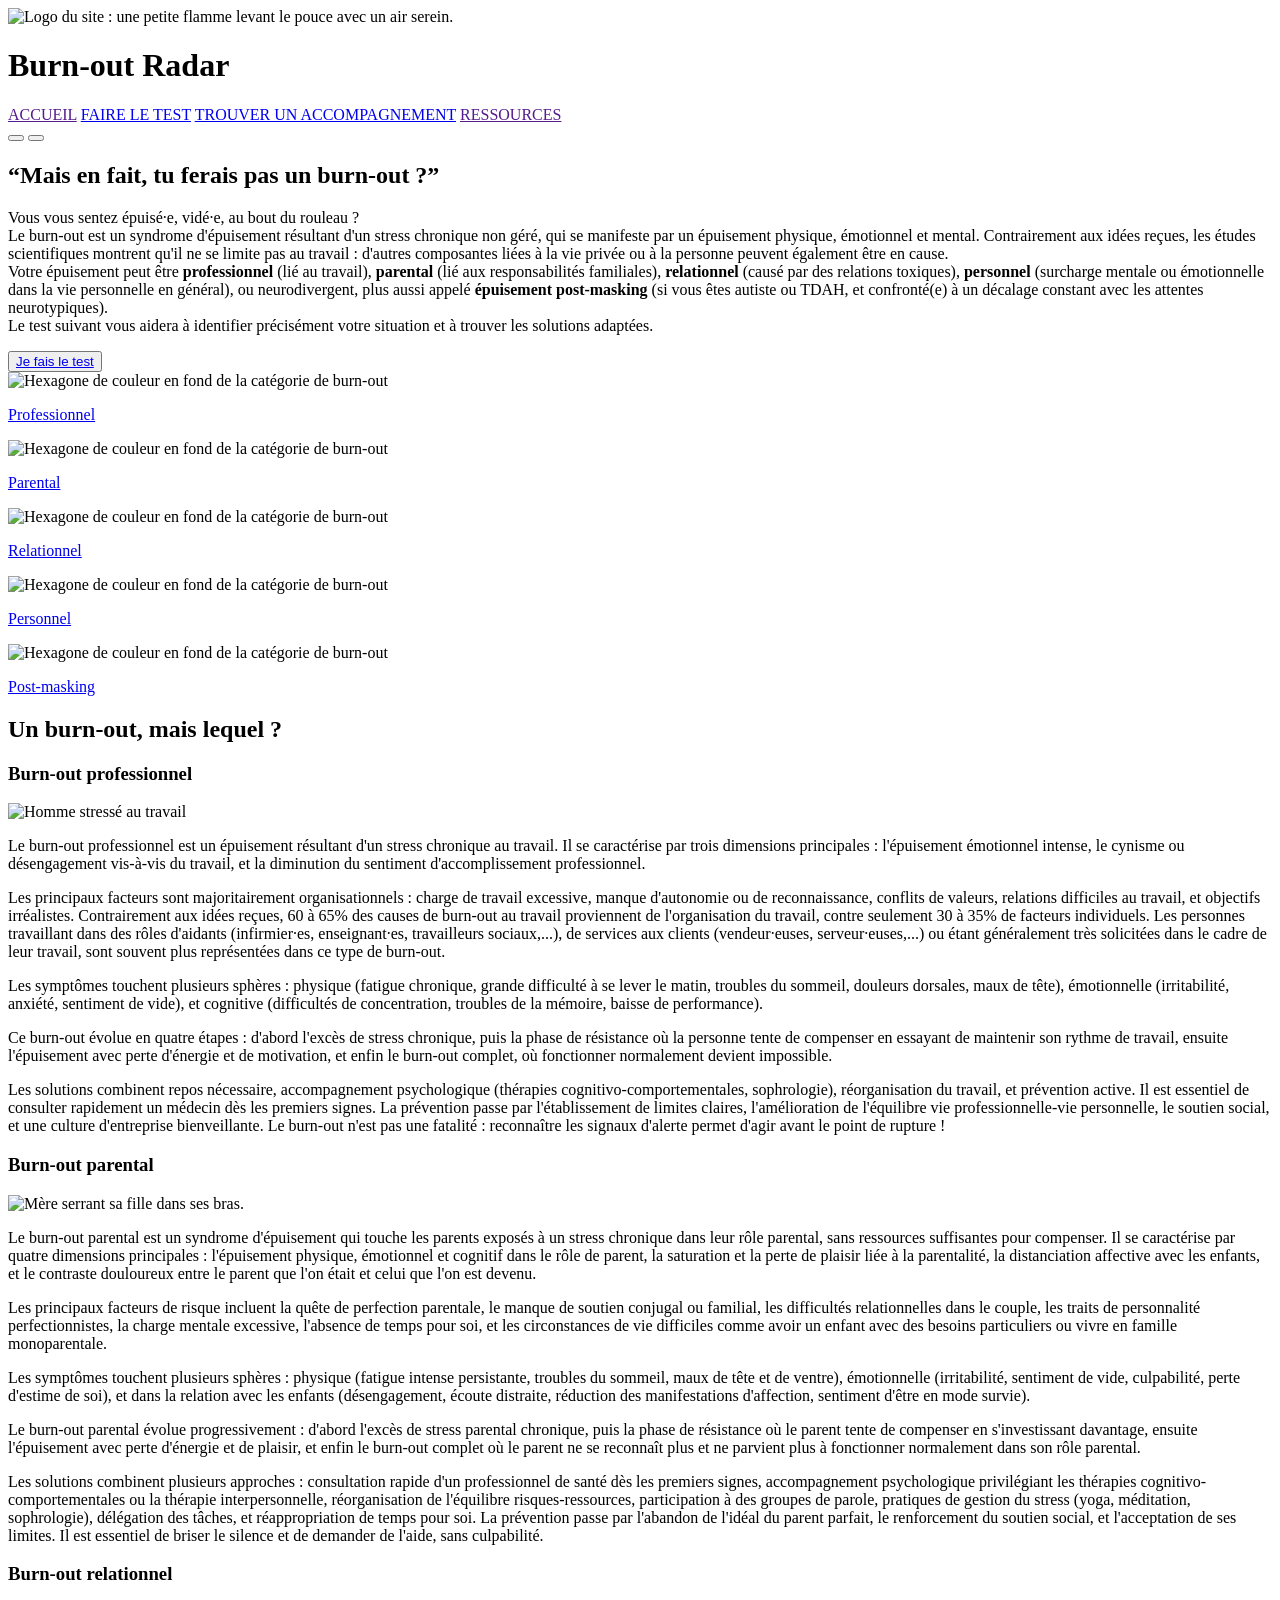
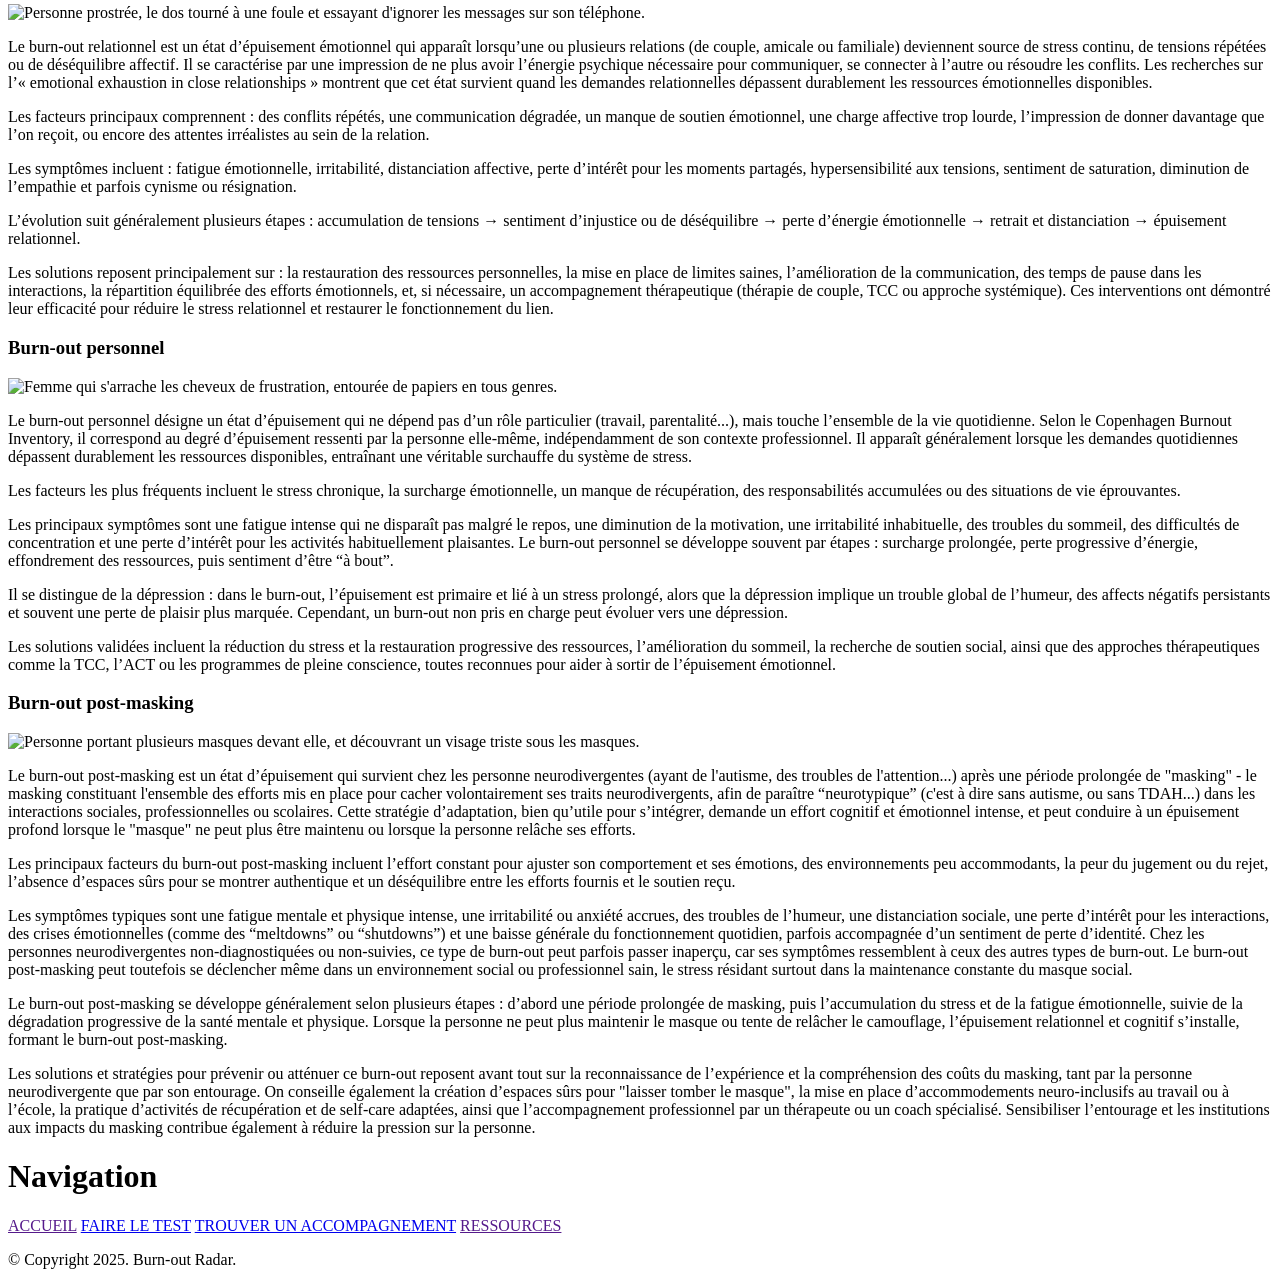
==== HTML/index.html @ d134bddd ""page1" -> "index"" ====
<!DOCTYPE html>
<html lang="en">
<head>
    <meta charset="UTF-8">
    <meta name="viewport" content="width=device-width, initial-scale=1.0">
    <!--liens CSS :-->
    <link rel="stylesheet" href="../Styles/global.css">
    <link rel="stylesheet" href="../Styles/page1.css">
    <!--lien JS :-->
    <script defer src="../Scripts/main.js" ></script>
    <!--lien Fontawesome :-->
    <link rel="stylesheet" href="https://cdnjs.cloudflare.com/ajax/libs/font-awesome/7.0.1/css/all.min.css" integrity="sha512-2SwdPD6INVrV/lHTZbO2nodKhrnDdJK9/kg2XD1r9uGqPo1cUbujc+IYdlYdEErWNu69gVcYgdxlmVmzTWnetw==" crossorigin="anonymous" referrerpolicy="no-referrer" />
    <!--Fonts :-->
    <link rel="preconnect" href="https://fonts.googleapis.com">
    <link rel="preconnect" href="https://fonts.gstatic.com" crossorigin>
    <link href="https://fonts.googleapis.com/css2?family=Inter:ital,opsz,wght@0,14..32,100..900;1,14..32,100..900&family=Josefin+Sans:ital,wght@0,100..700;1,100..700&family=Kumbh+Sans:wght@100..900&display=swap" rel="stylesheet">
    <title>Accueil | Burn-out Radar</title>
</head>
<body class="twilight day night">

    <header>
        <img src="../Images/logo-rond.png" alt="Logo du site : une petite flamme levant le pouce avec un air serein.">

        <div class="titre-nav">
            <h1>Burn-out Radar</h1>
            <nav id="nav" class="nav-hide"> 
                <a class="navPage" href="">ACCUEIL</a>
                <a href="page2.html">FAIRE LE TEST</a>
                <a href="page3.html">TROUVER UN ACCOMPAGNEMENT</a>
                <a href="">RESSOURCES</a>
            </nav>
        </div>

        <div class="buttons-mode-burger"> 
            <button class="mode">
                <i class="btn-day fa-regular fa-sun"></i>
                <i class="btn-twilight fa-solid fa-sun"></i>
                <i class="btn-night fa-solid fa-moon"></i>
            </button>
            <button id="menu" class="burgerNav"><i class="fa-solid fa-bars"></i></button> 
        </div>

        
    </header>

    <main>
        <section class="section-intro">
            <h2>“Mais en fait, tu ferais pas un burn-out ?”</h1>
            <p>
                Vous vous sentez épuisé·e, vidé·e, au bout du rouleau ?<br> Le burn-out est un syndrome d'épuisement résultant d'un stress chronique non géré, qui se manifeste par un épuisement physique, émotionnel et mental. Contrairement aux idées reçues, les études scientifiques montrent qu'il ne se limite pas au travail : d'autres composantes liées à la vie privée ou à la personne peuvent également être en cause. <br> Votre épuisement peut être <strong>professionnel</strong> (lié au travail), <strong>parental</strong> (lié aux responsabilités familiales), <strong>relationnel</strong> (causé par des relations toxiques), <strong>personnel</strong> (surcharge mentale ou émotionnelle dans la vie personnelle en général), ou neurodivergent, plus aussi appelé <strong> épuisement post-masking</strong> (si vous êtes autiste ou TDAH, et confronté(e) à un décalage constant avec les attentes neurotypiques).<br>Le test suivant vous aidera à identifier précisément votre situation et à trouver les solutions adaptées.
            </p>

            <button type="submit" class="btn"><a href="page2.html">Je fais le test</a></button>

            <div class="hexaBurnouts"> <!--Mettre les hexagones dans la section 2 ?-->
                <div class="hexagone">
                    <img src="../Images/hexagone-twilight.png" alt="Hexagone de couleur en fond de la catégorie de burn-out"> 
                    <a href="#infoPro" class="professionnel">
                        <p>Professionnel</p>
                        <i class="fa-solid fa-chevron-down"></i>
                    </a>
                </div>
                <div class="hexagone">
                    <img src="../Images/hexagone-twilight.png" alt="Hexagone de couleur en fond de la catégorie de burn-out">
                    <a href="#infoParent" class="parental">
                        <p>Parental</p>
                        <i class="fa-solid fa-chevron-down"></i>
                    </a>
                </div>
                <div class="hexagone relationnel">
                    <img src="../Images/hexagone-twilight.png" alt="Hexagone de couleur en fond de la catégorie de burn-out">
                    <a href="#infoRel"  class="relationnel">
                        <p>Relationnel</p>
                        <i class="fa-solid fa-chevron-down"></i>
                    </a>
                </div>
                <div class="hexagone personnel">
                    <img src="../Images/hexagone-twilight.png" alt="Hexagone de couleur en fond de la catégorie de burn-out">
                    <a href="#infoPerso"  class="personnel">
                        <p>Personnel</p>
                        <i class="fa-solid fa-chevron-down"></i>
                    </a>
                </div>
                <div class="hexagone post-masking">
                    <img src="../Images/hexagone-twilight.png" alt="Hexagone de couleur en fond de la catégorie de burn-out">
                    <a href="#infoPost"  class="post-masking">
                        <p>Post-masking</p>
                        <i class="fa-solid fa-chevron-down"></i>
                    </a>
                </div>
            </div>
            
        </section>
        <section class="presentationsBurnouts">

            <h2>Un burn-out, mais lequel ?</h2>

            <div class="categoriesBurnout"> <!--TODO mettre le même ordre titre-texte pour les cinq catégories, mais faire row-reverse pour parental et peronnel-->

                <div id="infoPro" class="categorie catPro">
                    <div class="icone-h3-img">
                        <div class="icone-h3">
                            <i class="fa-solid fa-fire"></i>
                            <h3>Burn-out professionnel</h3>
                        </div>
                        <img src="../Images/page1-pro.png" alt ="Homme stressé au travail">
                    </div>
                    <div class="infoBurnout">
                        <p>
                            Le burn-out professionnel est un <span class="gras">épuisement résultant d'un stress chronique au travail</span>. Il se caractérise par trois dimensions principales : l'épuisement émotionnel intense, le cynisme ou désengagement vis-à-vis du travail, et la diminution du sentiment d'accomplissement professionnel.</p>
                        <p>
                            Les <span class="gras">principaux facteurs</span> sont majoritairement organisationnels : charge de travail excessive, manque d'autonomie ou de reconnaissance, conflits de valeurs, relations difficiles au travail, et objectifs irréalistes. <span class="gras">Contrairement aux idées reçues, 60 à 65% des causes de burn-out au travail proviennent de l'organisation du travail, contre seulement 30 à 35% de facteurs individuels.</span> Les personnes travaillant dans des rôles d'aidants (infirmier·es, enseignant·es, travailleurs sociaux,...), de services aux clients (vendeur·euses, serveur·euses,...) ou étant généralement très solicitées dans le cadre de leur travail, sont souvent plus représentées dans ce type de burn-out.</p>
                        <p>
                            Les <span class="gras">symptômes</span> touchent plusieurs sphères : physique (fatigue chronique, grande difficulté à se lever le matin, troubles du sommeil, douleurs dorsales, maux de tête), émotionnelle (irritabilité, anxiété, sentiment de vide), et cognitive (difficultés de concentration, troubles de la mémoire, baisse de performance). </p>
                        <p>
                            Ce burn-out évolue en <span class="gras">quatre étapes</span> : d'abord l'excès de stress chronique, puis la phase de résistance où la personne tente de compenser en essayant de maintenir son rythme de travail, ensuite l'épuisement avec perte d'énergie et de motivation, et enfin le burn-out complet, où fonctionner normalement devient impossible.</p>
                        <p>
                            Les <span class="gras">solutions</span> combinent repos nécessaire, accompagnement psychologique (thérapies cognitivo-comportementales, sophrologie), réorganisation du travail, et prévention active. Il est essentiel de consulter rapidement un médecin dès les premiers signes. La prévention passe par l'établissement de limites claires, l'amélioration de l'équilibre vie professionnelle-vie personnelle, le soutien social, et une culture d'entreprise bienveillante. Le burn-out n'est pas une fatalité : reconnaître les signaux d'alerte permet d'agir avant le point de rupture !</p>

                    </div>
                </div>

                <div  id="infoParent" class="categorie catPar">
                    <div class="icone-h3-img">
                        <div class="icone-h3">
                            <i class="fa-solid fa-fire"></i>
                            <h3>Burn-out parental</h3>
                        </div>
                        <img src="../Images/page1-parent.png" alt ="Mère serrant sa fille dans ses bras.">
                    </div>                   
                    <div class="infoBurnout">
                        <p>
                            Le burn-out parental est un syndrome d'épuisement qui touche les <span class="gras">parents exposés à un stress chronique dans leur rôle parental</span>, sans ressources suffisantes pour compenser. Il se caractérise par quatre dimensions principales : l'épuisement physique, émotionnel et cognitif dans le rôle de parent, la saturation et la perte de plaisir liée à la parentalité, la distanciation affective avec les enfants, et le contraste douloureux entre le parent que l'on était et celui que l'on est devenu. </p>
                        <p>
                            Les principaux <span class="gras">facteurs de risque</span> incluent la quête de perfection parentale, le manque de soutien conjugal ou familial, les difficultés relationnelles dans le couple, les traits de personnalité perfectionnistes, la charge mentale excessive, l'absence de temps pour soi, et les circonstances de vie difficiles comme avoir un enfant avec des besoins particuliers ou vivre en famille monoparentale.</p>
                        <p>
                            Les <span class="gras">symptômes</span> touchent plusieurs sphères : physique (fatigue intense persistante, troubles du sommeil, maux de tête et de ventre), émotionnelle (irritabilité, sentiment de vide, culpabilité, perte d'estime de soi), et dans la relation avec les enfants (désengagement, écoute distraite, réduction des manifestations d'affection, sentiment d'être en mode survie). </p>
                        <p>
                            Le burn-out parental <span class="gras">évolue progressivement</span> : d'abord l'excès de stress parental chronique, puis la phase de résistance où le parent tente de compenser en s'investissant davantage, ensuite l'épuisement avec perte d'énergie et de plaisir, et enfin le burn-out complet où le parent ne se reconnaît plus et ne parvient plus à fonctionner normalement dans son rôle parental. </p>
                        <p>
                            Les <span class="gras">solutions</span> combinent plusieurs approches : consultation rapide d'un professionnel de santé dès les premiers signes, accompagnement psychologique privilégiant les thérapies cognitivo-comportementales ou la thérapie interpersonnelle, réorganisation de l'équilibre risques-ressources, participation à des groupes de parole, pratiques de gestion du stress (yoga, méditation, sophrologie), délégation des tâches, et réappropriation de temps pour soi. La prévention passe par l'abandon de l'idéal du parent parfait, le renforcement du soutien social, et l'acceptation de ses limites. <span class="gras">Il est essentiel de briser le silence et de demander de l'aide, sans culpabilité.</span></p>
                    </div>
                </div>

                <div id="infoRel" class="categorie catRel">
                    <div class="icone-h3-img">
                        <div class="icone-h3">
                            <i class="fa-solid fa-fire"></i>
                            <h3>Burn-out relationnel</h3>
                        </div>
                        <img src="../Images/page1-rel.png" alt ="Personne prostrée, le dos tourné à une foule et essayant d'ignorer les messages sur son téléphone.">
                    </div>
                    <div class="infoBurnout">
                        <p>
                            Le burn-out relationnel est un état d’épuisement émotionnel qui apparaît <span class="gras">lorsqu’une ou plusieurs relations (de couple, amicale ou familiale) deviennent source de stress continu</span>, de tensions répétées ou de déséquilibre affectif. Il se caractérise par une impression de ne plus avoir l’énergie psychique nécessaire pour communiquer, se connecter à l’autre ou résoudre les conflits. Les recherches sur l’« emotional exhaustion in close relationships » montrent que cet état survient quand les demandes relationnelles dépassent durablement les ressources émotionnelles disponibles.</p>
                        <p>
                            Les <span class="gras">facteurs principaux</span> comprennent : des conflits répétés, une communication dégradée, un manque de soutien émotionnel, une charge affective trop lourde, l’impression de donner davantage que l’on reçoit, ou encore des attentes irréalistes au sein de la relation.</p>
                        <p>
                            Les <span class="gras">symptômes</span> incluent : fatigue émotionnelle, irritabilité, distanciation affective, perte d’intérêt pour les moments partagés, hypersensibilité aux tensions, sentiment de saturation, diminution de l’empathie et parfois cynisme ou résignation. </p>
                        <p>
                            L’<span class="gras">évolution</span> suit généralement plusieurs étapes : accumulation de tensions → sentiment d’injustice ou de déséquilibre → perte d’énergie émotionnelle → retrait et distanciation → épuisement relationnel. </p>
                        <p>
                            Les <span class="gras">solutions</span> reposent principalement sur : la restauration des ressources personnelles, la mise en place de limites saines, l’amélioration de la communication, des temps de pause dans les interactions, la répartition équilibrée des efforts émotionnels, et, si nécessaire, un accompagnement thérapeutique (thérapie de couple, TCC ou approche systémique). Ces interventions ont démontré leur efficacité pour réduire le stress relationnel et restaurer le fonctionnement du lien.

                        </p>
                    </div>
                </div>

                <div id="infoPerso" class="categorie catPers">
                    <div class="icone-h3-img">
                        <div class="icone-h3">
                            <i class="fa-solid fa-fire"></i>
                            <h3>Burn-out personnel</h3>
                        </div>
                        <img src="../Images/page1-perso.png" alt ="Femme qui s'arrache les cheveux de frustration, entourée de papiers en tous genres.">
                    </div>
                    <div class="infoBurnout">
                        <p>
                            Le burn-out personnel désigne un état d’épuisement qui <span class="gras">ne dépend pas d’un rôle particulier (travail, parentalité...), mais touche l’ensemble de la vie quotidienne</span>. Selon le Copenhagen Burnout Inventory, il correspond au degré d’épuisement ressenti par la personne elle-même, indépendamment de son contexte professionnel. Il apparaît généralement lorsque les demandes quotidiennes dépassent durablement les ressources disponibles, entraînant une véritable surchauffe du système de stress. </p>
                        <p>
                            Les <span class="gras">facteurs</span> les plus fréquents incluent le stress chronique, la surcharge émotionnelle, un manque de récupération, des responsabilités accumulées ou des situations de vie éprouvantes. </p>
                        <p>
                            Les <span class="gras">principaux symptômes</span> sont une fatigue intense qui ne disparaît pas malgré le repos, une diminution de la motivation, une irritabilité inhabituelle, des troubles du sommeil, des difficultés de concentration et une perte d’intérêt pour les activités habituellement plaisantes. Le burn-out personnel se développe souvent <span class="gras">par étapes</span> : surcharge prolongée, perte progressive d’énergie, effondrement des ressources, puis sentiment d’être “à bout”. </p>
                        <p>
                            Il se distingue de la dépression : dans le burn-out, l’épuisement est primaire et lié à un stress prolongé, alors que la dépression implique un trouble global de l’humeur, des affects négatifs persistants et souvent une perte de plaisir plus marquée. Cependant, un burn-out non pris en charge peut évoluer vers une dépression. </p>
                        <p>
                            Les <span class="gras">solutions</span> validées incluent la réduction du stress et la restauration progressive des ressources, l’amélioration du sommeil, la recherche de soutien social, ainsi que des approches thérapeutiques comme la TCC, l’ACT ou les programmes de pleine conscience, toutes reconnues pour aider à sortir de l’épuisement émotionnel.

                        </p>
                    </div>
                </div>

                <div id="infoPost" class="categorie catPost">
                    <div class="icone-h3-img">
                        <div class="icone-h3">
                            <i class="fa-solid fa-fire"></i>
                            <h3>Burn-out post-masking</h3>
                        </div>
                        <img src="../Images/page1-post.png" alt ="Personne portant plusieurs masques devant elle, et découvrant un visage triste sous les masques.">
                    </div>
                    <div class="infoBurnout">
                        <p>
                            Le burn-out post-masking est un état d’<span class="gras">épuisement qui survient chez les personne neurodivergentes (ayant de l'autisme, des troubles de l'attention...) après une période prolongée de "masking"</span> - le masking constituant l'ensemble des efforts mis en place pour cacher volontairement ses traits neurodivergents, afin de paraître “neurotypique” (c'est à dire sans autisme, ou sans TDAH...) dans les interactions sociales, professionnelles ou scolaires. Cette stratégie d’adaptation, bien qu’utile pour s’intégrer, demande un effort cognitif et émotionnel intense, et peut conduire à un épuisement profond lorsque le "masque" ne peut plus être maintenu ou lorsque la personne relâche ses efforts.</p>
                        <p>
                            Les <span class="gras">principaux facteurs</span> du burn-out post-masking incluent l’effort constant pour ajuster son comportement et ses émotions, des environnements peu accommodants, la peur du jugement ou du rejet, l’absence d’espaces sûrs pour se montrer authentique et un déséquilibre entre les efforts fournis et le soutien reçu. </p>
                        <p>
                            Les <span class="gras">symptômes typiques</span> sont une fatigue mentale et physique intense, une irritabilité ou anxiété accrues, des troubles de l’humeur, une distanciation sociale, une perte d’intérêt pour les interactions, des crises émotionnelles (comme des “meltdowns” ou “shutdowns”) et une baisse générale du fonctionnement quotidien, parfois accompagnée d’un sentiment de perte d’identité. Chez les personnes neurodivergentes non-diagnostiquées ou non-suivies, <span class="gras">ce type de burn-out peut parfois passer inaperçu, car ses symptômes ressemblent à ceux des autres types de burn-out</span>. Le burn-out post-masking peut toutefois se déclencher même dans un environnement social ou professionnel sain, le stress résidant surtout dans la maintenance constante du masque social.</p>
                        <p>
                            Le burn-out post-masking se développe généralement selon <span class="gras">plusieurs étapes</span> : d’abord une période prolongée de masking, puis l’accumulation du stress et de la fatigue émotionnelle, suivie de la dégradation progressive de la santé mentale et physique. Lorsque la personne ne peut plus maintenir le masque ou tente de relâcher le camouflage, l’épuisement relationnel et cognitif s’installe, formant le burn-out post-masking. </p>
                        <p>
                            Les <span class="gras">solutions et stratégies</span> pour prévenir ou atténuer ce burn-out reposent avant tout sur la reconnaissance de l’expérience et la compréhension des coûts du masking, tant par la personne neurodivergente que par son entourage. On conseille également la création d’espaces sûrs pour "laisser tomber le masque", la mise en place d’accommodements neuro-inclusifs au travail ou à l’école, la pratique d’activités de récupération et de self-care adaptées, ainsi que l’accompagnement professionnel par un thérapeute ou un coach spécialisé. Sensibiliser l’entourage et les institutions aux impacts du masking contribue également à réduire la pression sur la personne.</p>

                        </p>
                    </div>
                </div>
            </div>
        </section>
        


    </main>

    <footer>
        <div class="footer-logo-titre-nav">

            <div class="titre-nav">
                <h1>Navigation</h1>
                <nav>
                    <a class="navPage" href="">ACCUEIL</a>
                    <a href="page2.html">FAIRE LE TEST</a>
                    <a href="page3.html">TROUVER UN ACCOMPAGNEMENT</a>
                    <a href="">RESSOURCES</a>
                </nav>
            </div>
        </div>
        <div class="copyrights">
            <p>© Copyright 2025. Burn-out Radar.</p>
        </div>

    </footer>
</body>
</html>
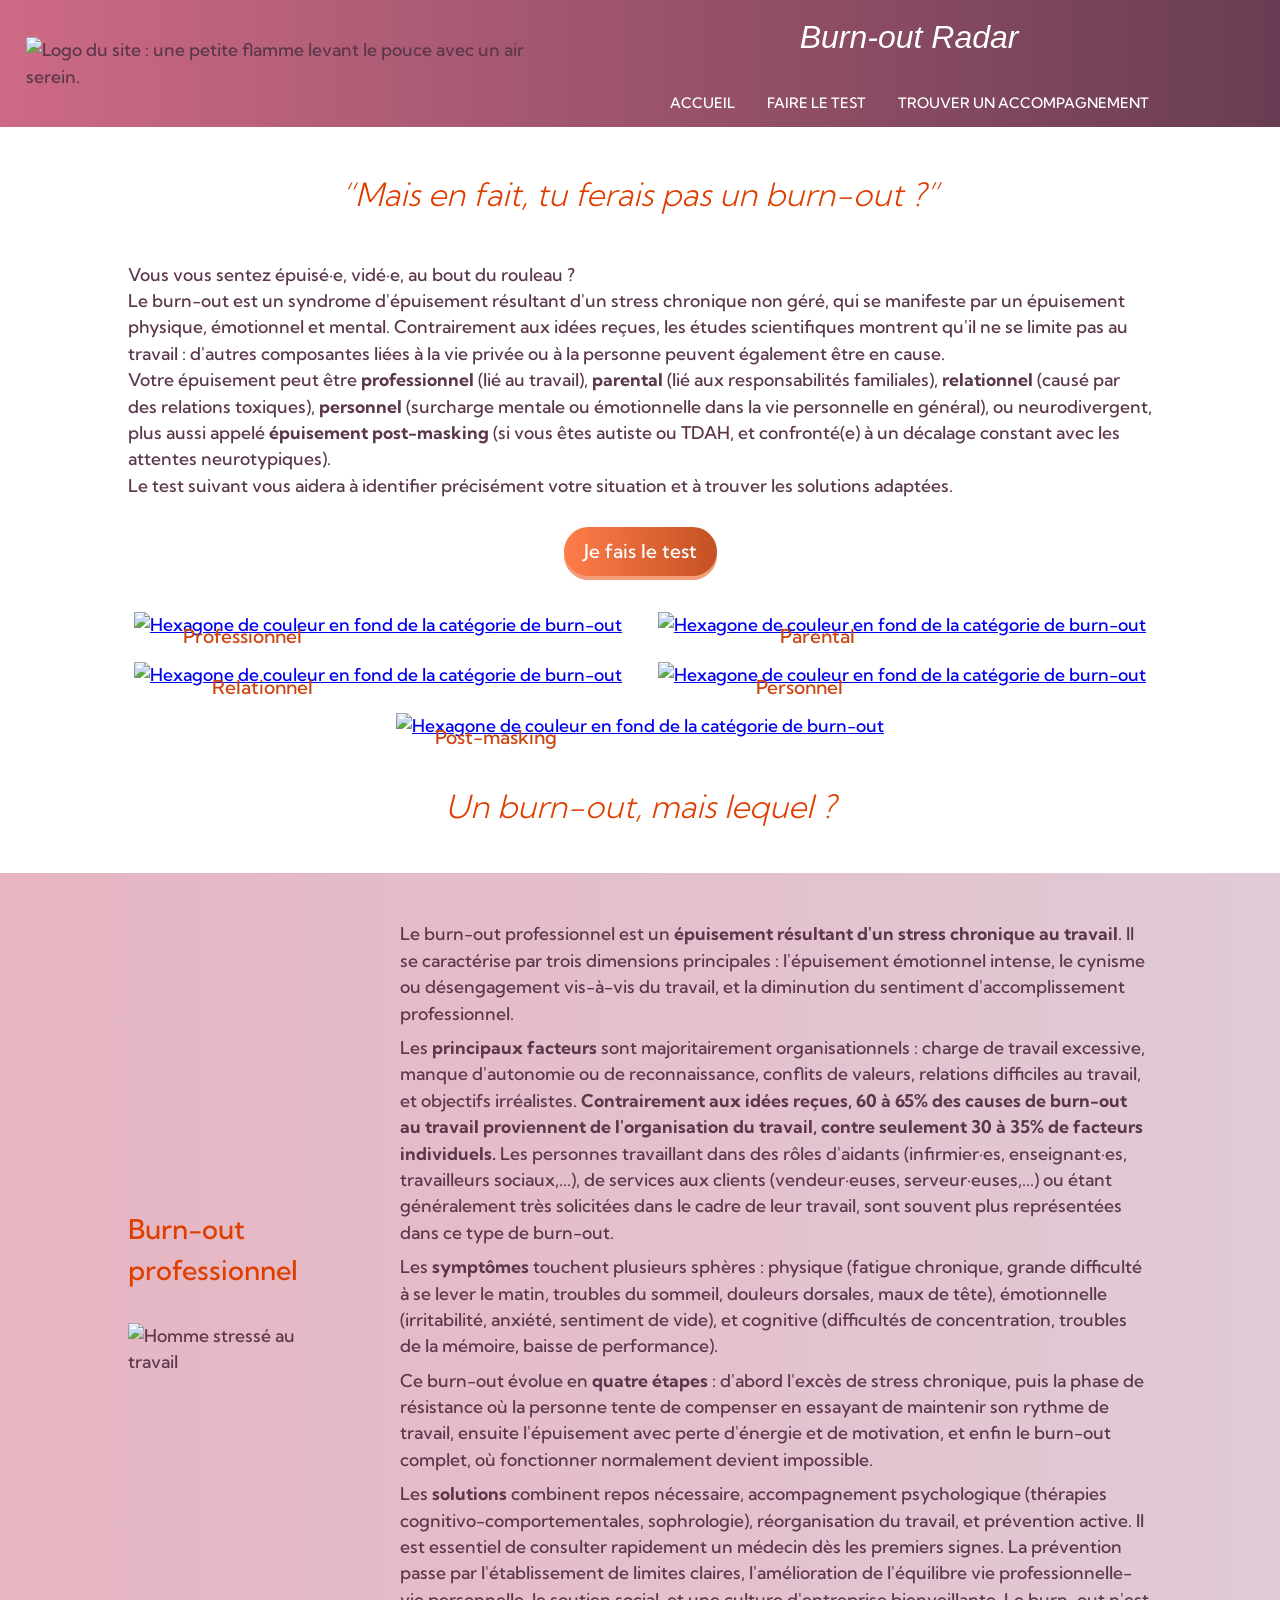
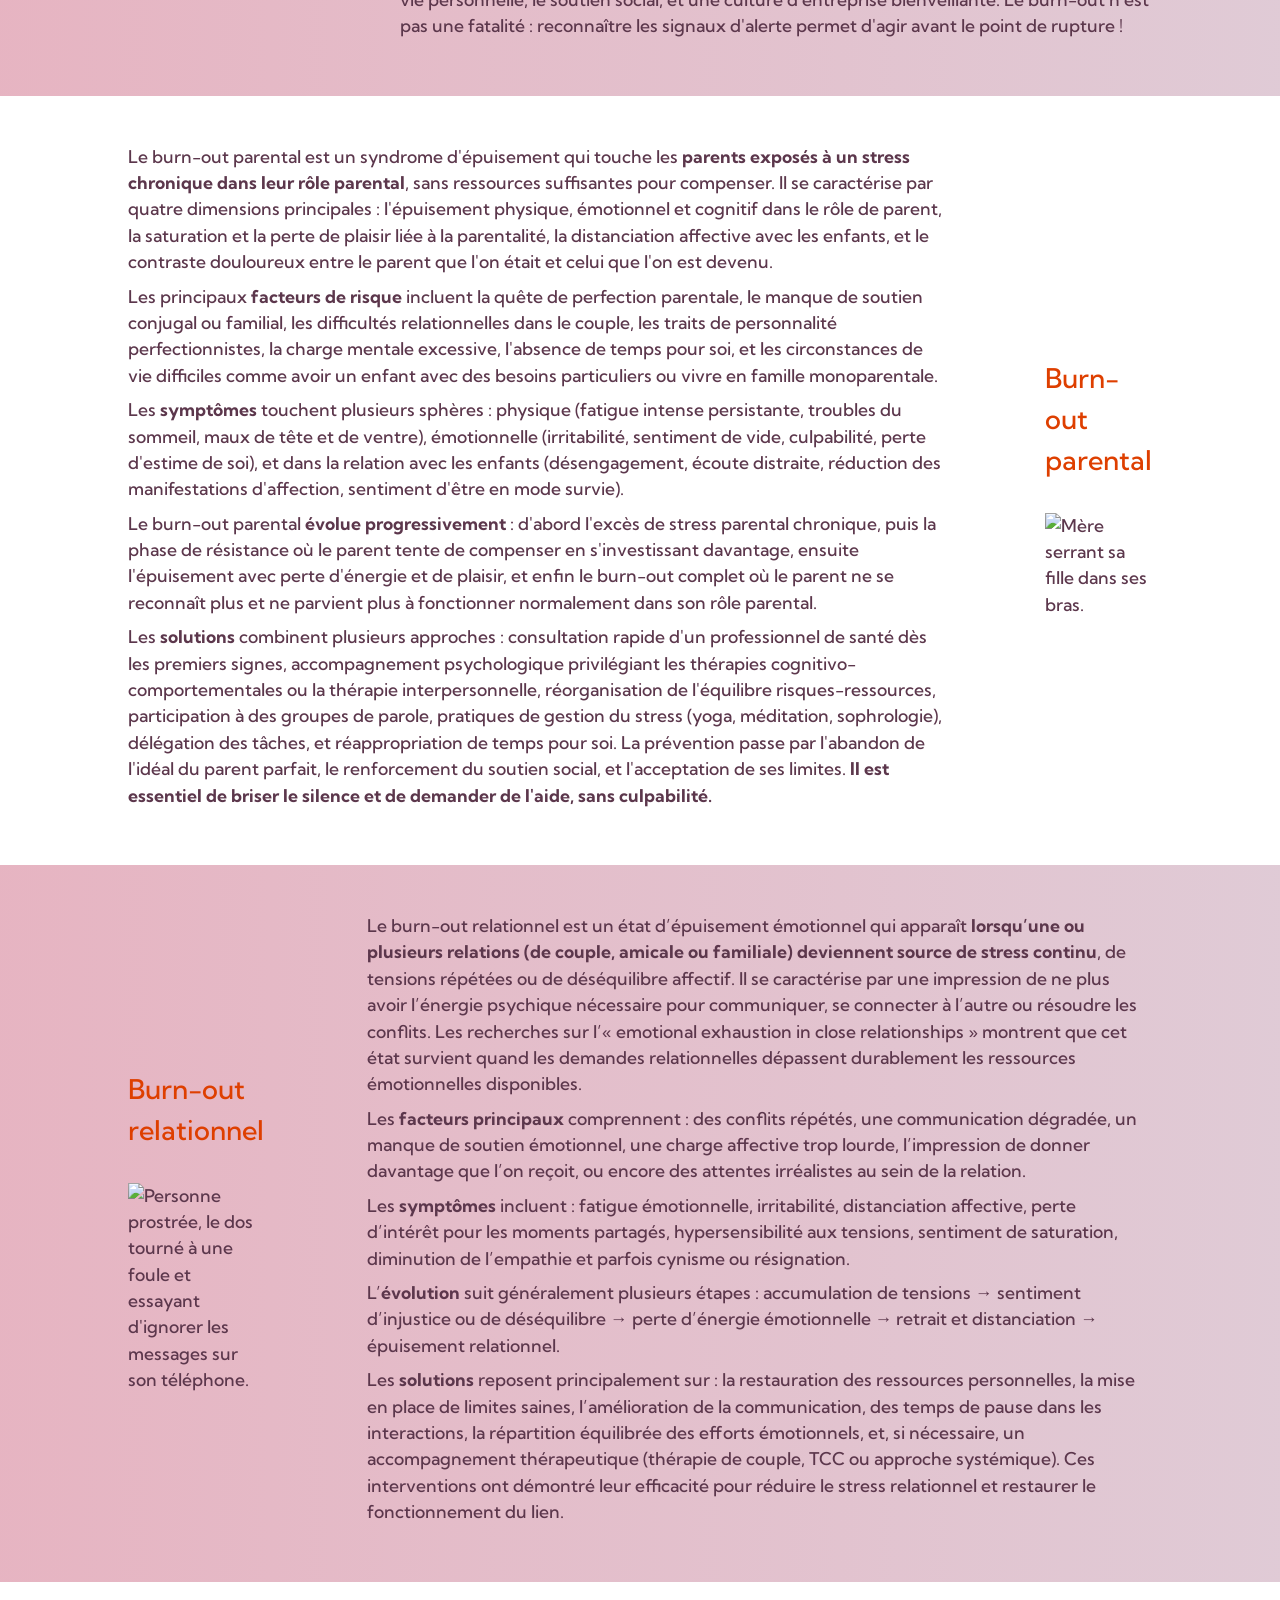
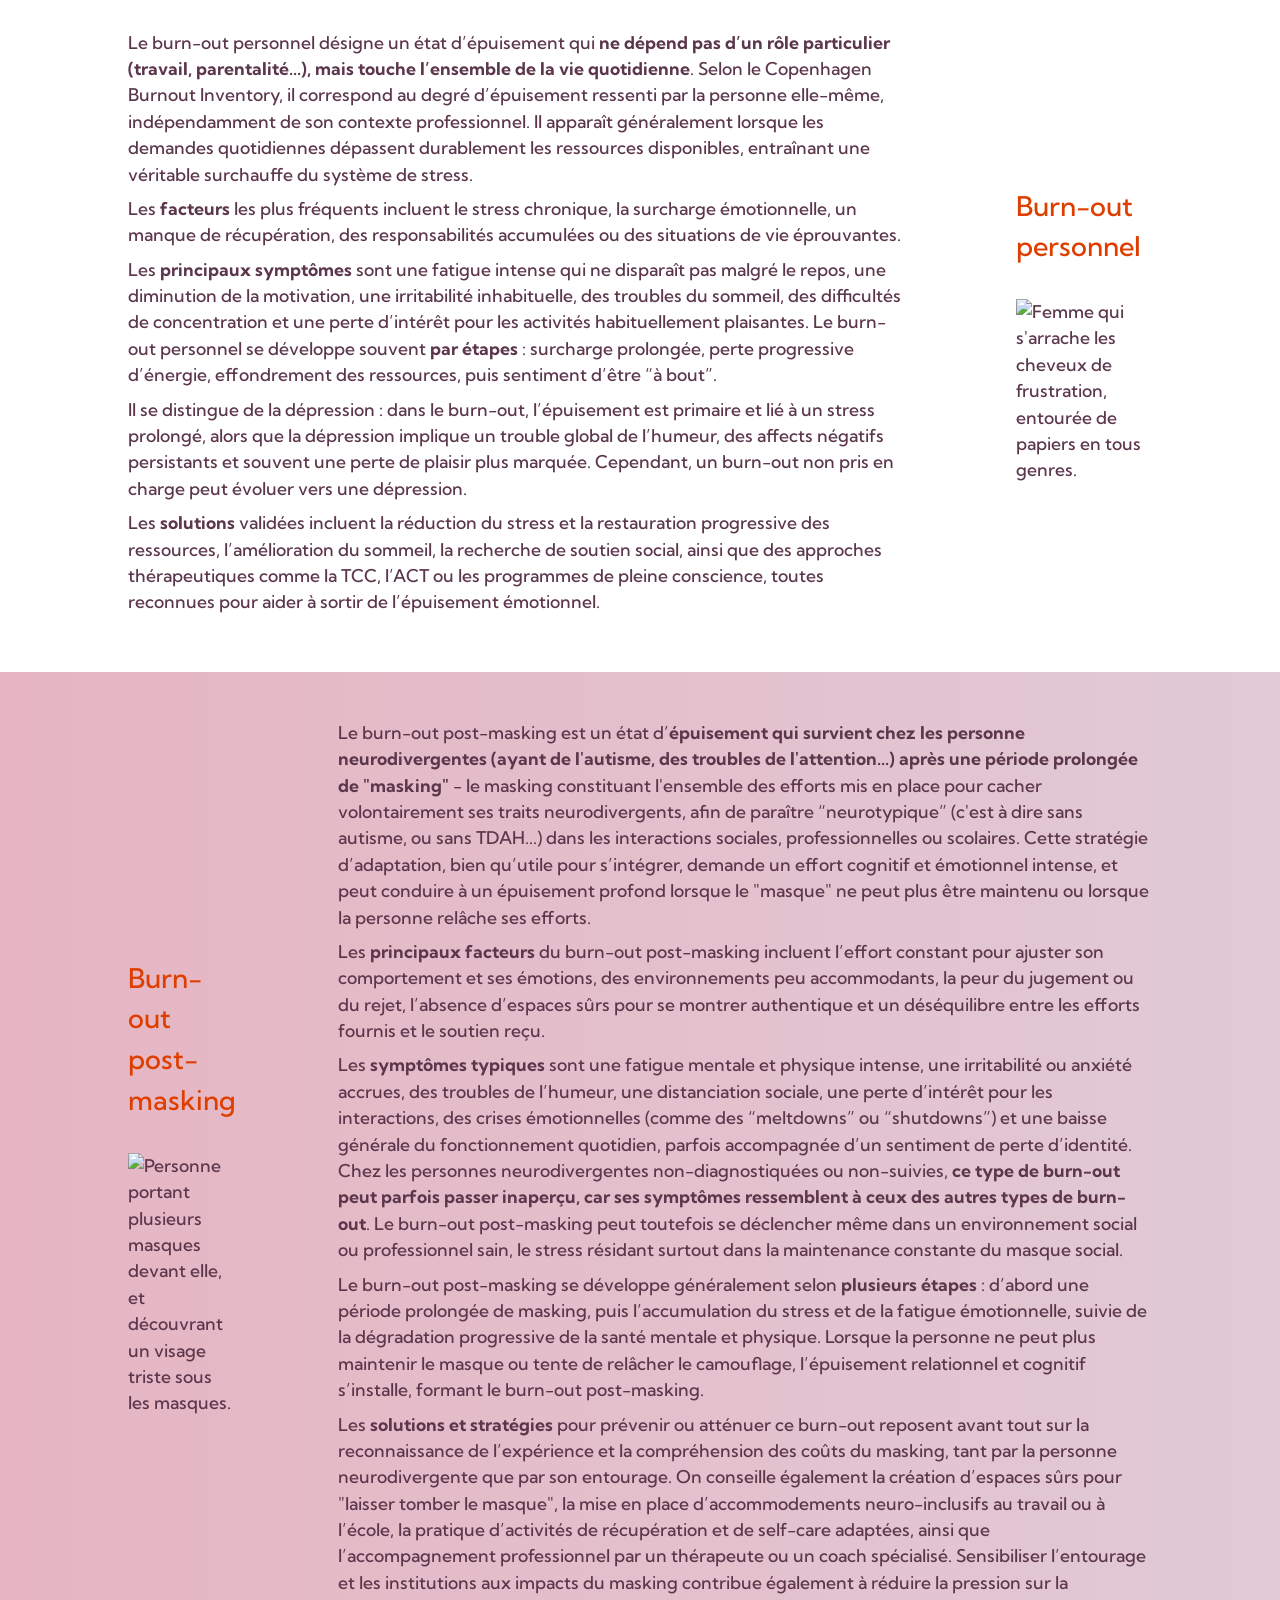
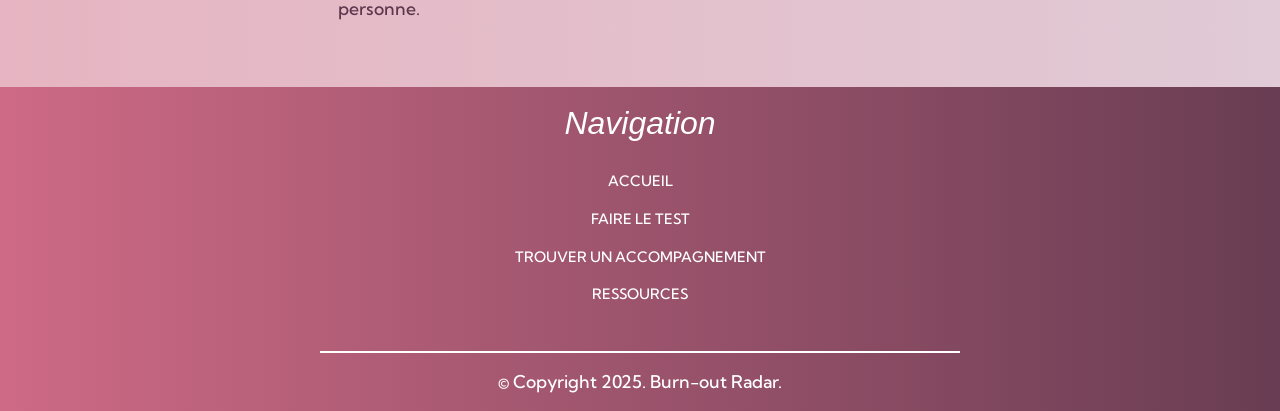
==== commit 9fe938f2: "Refonte boutons + Refonte hover hexagones" ====
--- a/HTML/index.html
+++ b/HTML/index.html
@@ -27,16 +27,10 @@
                 <a class="navPage" href="">ACCUEIL</a>
                 <a href="page2.html">FAIRE LE TEST</a>
                 <a href="page3.html">TROUVER UN ACCOMPAGNEMENT</a>
-                <a href="">RESSOURCES</a>
             </nav>
         </div>
 
         <div class="buttons-mode-burger"> 
-            <button class="mode">
-                <i class="btn-day fa-regular fa-sun"></i>
-                <i class="btn-twilight fa-solid fa-sun"></i>
-                <i class="btn-night fa-solid fa-moon"></i>
-            </button>
             <button id="menu" class="burgerNav"><i class="fa-solid fa-bars"></i></button> 
         </div>
 
@@ -45,49 +39,44 @@
 
     <main>
         <section class="section-intro">
-            <h2>“Mais en fait, tu ferais pas un burn-out ?”</h1>
+            <h2>“Mais en fait, tu ferais pas un burn-out ?”</h2>
             <p>
                 Vous vous sentez épuisé·e, vidé·e, au bout du rouleau ?<br> Le burn-out est un syndrome d'épuisement résultant d'un stress chronique non géré, qui se manifeste par un épuisement physique, émotionnel et mental. Contrairement aux idées reçues, les études scientifiques montrent qu'il ne se limite pas au travail : d'autres composantes liées à la vie privée ou à la personne peuvent également être en cause. <br> Votre épuisement peut être <strong>professionnel</strong> (lié au travail), <strong>parental</strong> (lié aux responsabilités familiales), <strong>relationnel</strong> (causé par des relations toxiques), <strong>personnel</strong> (surcharge mentale ou émotionnelle dans la vie personnelle en général), ou neurodivergent, plus aussi appelé <strong> épuisement post-masking</strong> (si vous êtes autiste ou TDAH, et confronté(e) à un décalage constant avec les attentes neurotypiques).<br>Le test suivant vous aidera à identifier précisément votre situation et à trouver les solutions adaptées.
             </p>
 
-            <button type="submit" class="btn"><a href="page2.html">Je fais le test</a></button>
-
-            <div class="hexaBurnouts"> <!--Mettre les hexagones dans la section 2 ?-->
-                <div class="hexagone">
+            <a href="page2.html" class="btn"><span class="front">Je fais le test</span></a>
+
+            <div class="hexaBurnouts">
+                <a  href="#infoPro" class="hexagone">
                     <img src="../Images/hexagone-twilight.png" alt="Hexagone de couleur en fond de la catégorie de burn-out"> 
-                    <a href="#infoPro" class="professionnel">
-                        <p>Professionnel</p>
-                        <i class="fa-solid fa-chevron-down"></i>
-                    </a>
-                </div>
-                <div class="hexagone">
-                    <img src="../Images/hexagone-twilight.png" alt="Hexagone de couleur en fond de la catégorie de burn-out">
-                    <a href="#infoParent" class="parental">
-                        <p>Parental</p>
-                        <i class="fa-solid fa-chevron-down"></i>
-                    </a>
-                </div>
-                <div class="hexagone relationnel">
-                    <img src="../Images/hexagone-twilight.png" alt="Hexagone de couleur en fond de la catégorie de burn-out">
-                    <a href="#infoRel"  class="relationnel">
-                        <p>Relationnel</p>
-                        <i class="fa-solid fa-chevron-down"></i>
-                    </a>
-                </div>
-                <div class="hexagone personnel">
-                    <img src="../Images/hexagone-twilight.png" alt="Hexagone de couleur en fond de la catégorie de burn-out">
-                    <a href="#infoPerso"  class="personnel">
-                        <p>Personnel</p>
-                        <i class="fa-solid fa-chevron-down"></i>
-                    </a>
-                </div>
-                <div class="hexagone post-masking">
-                    <img src="../Images/hexagone-twilight.png" alt="Hexagone de couleur en fond de la catégorie de burn-out">
-                    <a href="#infoPost"  class="post-masking">
-                        <p>Post-masking</p>
-                        <i class="fa-solid fa-chevron-down"></i>
-                    </a>
-                </div>
+                    <span class="professionnel">
+                        Professionnel
+                    </span>
+                </a>
+                <a href="#infoParent" class="hexagone">
+                    <img src="../Images/hexagone-twilight.png" alt="Hexagone de couleur en fond de la catégorie de burn-out">
+                    <span class="parental">
+                        Parental
+                    </span>
+                </a>
+                <a href="#infoRel" class="hexagone relationnel">
+                    <img src="../Images/hexagone-twilight.png" alt="Hexagone de couleur en fond de la catégorie de burn-out">
+                    <span  class="relationnel">
+                        Relationnel
+                    </span>
+                </a>
+                <a href="#infoPerso" class="hexagone personnel">
+                    <img src="../Images/hexagone-twilight.png" alt="Hexagone de couleur en fond de la catégorie de burn-out">
+                    <span  class="personnel">
+                        Personnel
+                    </span>
+                </a>
+                <a href="#infoPost" class="hexagone post-masking">
+                    <img src="../Images/hexagone-twilight.png" alt="Hexagone de couleur en fond de la catégorie de burn-out">
+                    <span href="#infoPost"  class="post-masking">
+                        Post-masking
+                    </span>
+                </a>
             </div>
             
         </section>
@@ -95,7 +84,7 @@
 
             <h2>Un burn-out, mais lequel ?</h2>
 
-            <div class="categoriesBurnout"> <!--TODO mettre le même ordre titre-texte pour les cinq catégories, mais faire row-reverse pour parental et peronnel-->
+            <div class="categoriesBurnout">
 
                 <div id="infoPro" class="categorie catPro">
                     <div class="icone-h3-img">
--- a/Styles/global.css
+++ b/Styles/global.css
@@ -0,0 +1,411 @@
+* {
+    margin:0;
+    padding:0;
+    box-sizing: border-box;
+}
+
+:root {
+    --twilight-header-light :#CE6A85;
+    --twilight-header-dark : #693D53;
+    --twilight-hexagone-light : rgba(206, 106, 133, 0.502); 
+    --twilight-hexagone-dark : rgba(105, 61, 83, 0.5);
+    --twilight-text : #5c374c;
+    --h2-color :#DE3F00;
+    --twilight-categoriesBurnout : #CC4510;
+    --btn-light: #FF7D4A;
+    --btn-dark: #C45124;
+    --btn-border:#F39D7B;
+    --btn-mode-border : #CEEFFA;
+
+    --text-a-font : "Kumbh Sans", sans-serif;
+    --h1-h2-font : "Inter", sans-serif;
+
+
+}
+
+
+body {
+    min-height:100vh;
+    min-width: 100%;
+    display:flex;
+    flex-direction: column;
+    font-family:"Kumbh Sans", sans-serif;
+    font-weight: 500;
+    color: var(--twilight-text);
+    font-size: 1.1rem;
+    line-height: 1.5;
+    flex-grow: 1;
+    
+}
+    
+header {
+    background: linear-gradient(90deg, #CE6A85,#693D53); 
+    position:relative;
+    display:flex;
+    flex-direction: row;
+    justify-content: space-between;
+    align-items: center;
+    width: 100%;
+    padding-left: 2%;
+    padding-right: 2%;
+    padding-top: 1%;
+    padding-bottom: 1%;
+    margin-bottom:2rem;
+    gap:3rem;
+
+    /* img {
+        width:80px;
+    } */
+
+    .titre-nav {
+        display: flex;
+        flex-direction: column;
+        justify-content: space-between;
+        align-items: center;
+        gap:1rem;
+        width:50%;
+
+        nav {
+            display:flex;
+            flex-direction: row;
+            justify-content: space-between;
+            align-items: flex-end;
+            font-size: 0.9rem;
+            gap:2rem;
+
+            a {
+                color:white;
+                text-decoration: none;
+                text-align: center;
+                position:relative;
+            }
+
+            a::after {
+                content: '';
+                position: absolute;
+                width: 100%;
+                transform: scaleX(0);
+                height: 1px;
+                bottom: 0;
+                left: 0;
+                background-color: white;
+                transition: transform 0.25s ease-out;
+                transform-origin: bottom center;
+            }
+
+            a:hover::after {
+                transform: scaleX(1);
+                transform-origin: bottom center;
+            }
+        }
+    }
+
+    .buttons-mode-burger {
+        position: relative;
+        display: flex;
+        flex-direction: column;
+        justify-content: space-between;
+        align-items: flex-end;
+        gap:1rem;
+        max-width: 100%;
+
+        .burgerNav {
+            font-size: 2rem;
+            color:white;
+            border:2px solid var(--twilight-hexagone-light);
+            border-radius : 7px;
+            background-color: transparent;
+            padding-left: 0.5rem;
+            padding-right: 0.5rem;
+            padding-top:0.3rem;
+            padding-bottom: 0.3rem;
+            display:none;
+        }
+    }
+}
+
+h1 {
+    color:white;
+    text-align: center;
+    font-style: italic;
+    font-weight: 200;
+    font-size: 2rem;
+    font-family: "Inter", sans-serif;
+    padding-bottom:1rem;
+}
+
+h2 {
+    color :var(--h2-color);
+    text-align: center;
+    font-style: italic;
+    font-weight: 300;
+    font-size:2rem;
+    padding-top:0.7rem;
+    padding-bottom:0.7rem;
+
+}
+
+.btn {
+    background: var(--btn-border);
+    border:none;
+    border-radius: 50px;
+    position: relative;
+    text-decoration: none;
+
+    .front {
+        display: block;
+        padding-top:10px;
+        padding-bottom: 10px;
+        padding-left: 20px;
+        padding-right : 20px;
+        border-radius: 50px;
+        color:white;
+        background: linear-gradient(90deg, var(--btn-light), var(--btn-dark));
+        text-decoration: none;
+        font-family: var(--text-a-font);
+        font-size:1.2rem;
+        font-weight: 500;
+        transform: translateY(-4px);
+        will-change: transform;
+        transition: transform 250ms;
+    }
+    
+}
+
+.btn:hover .front {
+    transform: translateY(-6px);
+   
+}
+
+.btn:active .front {
+    transform: translateY(-2px);
+}
+
+.btn:focus:not(:focus-visible) {
+  outline: none;
+}
+
+.btn-2 {
+    display:block;
+    background-color: var(--btn-dark);
+    border:none;
+    border-radius: 50px;
+    position: relative;
+    text-decoration: none;
+    text-align: center;
+    /* border-top:2px solid var(--btn-dark);
+    border-right: 2px solid var(--btn-dark);
+    border-left:2px solid var(--btn-dark);
+    border-bottom:6px  solid var(--btn-dark); */
+    
+
+    .front {
+        display:block;
+        padding-top:10px;
+        padding-bottom: 10px;
+        padding-left: 20px;
+        padding-right : 20px;
+        border-radius: 50px;
+        color:var(--btn-dark);
+        background: white;
+        border:2px solid var(--btn-dark);
+        text-decoration: none;
+        font-family: var(--text-a-font);
+        font-size:1.2rem;
+        font-weight: 500;
+        transform: translateY(-4px);
+        will-change: transform;
+        transition: transform 250ms;
+    }
+}
+
+.btn-2:hover .front {
+    transform: translateY(-6px);
+    /* position:relative;
+    top:2px;
+    border-bottom:4px solid var(--btn-dark);
+    margin-bottom:3px; */
+}
+
+.btn-2:active .front {
+    transform: translateY(-2px);
+}
+
+.btn-2:focus:not(:focus-visible) {
+  outline: none;
+}
+
+
+
+main {
+    width:100%;
+}
+
+section {
+    width:70%;
+    margin:auto;
+}
+
+p {
+
+    .gras {
+        font-weight: bold;
+    }
+}
+
+footer {
+    background: linear-gradient(90deg, #CE6A85,#693D53); 
+    display:flex;
+    flex-direction: column;
+    justify-content: space-between;
+    align-items: center;
+    width: 100%;
+    
+
+    .footer-logo-titre-nav {
+        display:flex;
+        flex-direction: row;
+        justify-content: center;
+        align-items: center;
+        width: 100%;
+        padding-left: 2%;
+        padding-right: 2%;
+        padding-top: 1%;
+        padding-bottom: 1%;
+        margin-bottom:2rem;
+        gap:40%;
+
+        .titre-nav {
+        
+            display: flex;
+            flex-direction: column;
+            justify-content: space-between;
+            align-items: center;
+            gap:0.5rem;
+            
+    
+            nav {
+                display:flex;
+                flex-direction: column;
+                justify-content: flex-end;
+                align-items: center;
+                font-size: 0.9rem;
+                gap: 1rem;
+    
+                a {
+                color:white;
+                text-decoration: none;
+                text-align: center;
+                position:relative;
+                }   
+
+                a::after {
+                    content: '';
+                    position: absolute;
+                    width: 100%;
+                    transform: scaleX(0);
+                    height: 2px;
+                    bottom: 0;
+                    left: 0;
+                    background-color: white;
+                    transition: transform 0.25s ease-out;
+                    transform-origin: bottom center;
+                }
+
+                a:hover::after {
+                    transform: scaleX(1);
+                    transform-origin: bottom center;
+                }
+            }
+        }
+
+    }
+
+    .copyrights {
+        display:flex;
+        flex-direction: row;
+        justify-content: center;
+        align-items: center;
+        width:50%;
+        padding:1rem;
+        color:white;
+        border-top: 2px solid white;
+    }
+}
+
+/**--------------------*/
+/** Mediaquery 959px : */
+/**--------------------*/
+
+@media (max-width:959px) {
+    header .titre-nav .nav-hide {
+        display:none;
+    }
+
+    header .titre-nav .nav-show {
+        position: absolute;
+        top:100%;
+        right: 0px;
+        background-color:var(--twilight-header-dark);
+        padding:20px 30px 50px 50px;
+        display:flex;
+        flex-direction: column;
+        justify-content: start;
+        align-items: start;
+        gap:20px;
+        z-index: 100;
+    }
+
+    header .buttons-mode-burger .burgerNav {
+        display:flex;
+        
+    }
+
+    section {
+        width:90%;
+    }
+
+}
+
+/**--------------------*/
+/** Mediaquery 500px : */
+/**--------------------*/
+
+@media (max-width:500px) {
+    
+    header {
+        padding-top:1rem;
+        padding-bottom: 1rem;
+        gap:1rem;
+        img {
+            width:60px;
+        }
+        .titre-nav  {
+            h1 {
+                font-size: 1.5rem;
+            }
+        }
+    }
+}
+
+/**--------------------*/
+/** Mediaquery 375px : */
+/**--------------------*/
+
+@media (max-width:375px) {
+    header .buttons-mode-burger {
+        gap:8rem;
+    }
+}
+
+
+    
+    
+    
+
+
+
+    
+    
+
+
--- a/Styles/page1.css
+++ b/Styles/page1.css
@@ -0,0 +1,225 @@
+:root {
+    --twilight-header-light :#CE6A85;
+    --twilight-header-dark : #693D53;
+    --twilight-hexagone-light : rgb(206, 106, 133, 0.5); 
+    --twilight-hexagone-dark : rgba(105, 61, 83, 0.5);
+    --twilight-text : #5c374c;
+    --h2-color :#DE3F00;
+    --twilight-categoriesBurnout : #CC4510;
+    --btn-light: #FF7D4A;
+    --btn-dark: #C45124;
+    --btn-border:#F39D7B;
+    --btn-mode-border : #CEEFFA;
+
+    --text-a-font : "Kumbh Sans", sans-serif;
+    --h1-h2-font : "Inter", sans-serif;
+}
+
+main {
+    .section-intro {
+        display: flex;
+        flex-direction: column;
+        justify-content: space-between;
+        align-items: center;
+        gap:2rem;
+        padding-bottom: 2rem;
+        width:80%;
+
+        .hexaBurnouts {
+            display: flex;
+            flex-direction: row;
+            justify-content: space-between;
+            align-items: center;
+            gap:1.5rem;
+            flex-wrap: wrap;
+            align-content: center;
+
+            .hexagone {
+                position: relative;
+                margin:auto;
+                display: block;
+                transition: transform 200ms ease-out;
+
+                img {
+                    width: 150px;
+                }
+
+                span {
+                    position:absolute;
+                    top:40%;
+                    margin:auto;
+                    
+                    text-decoration: none;
+                    color: var(--twilight-categoriesBurnout);
+                    font-size: 1.2rem;
+
+                    display:flex;
+                    flex-direction: column;
+                    justify-content: center;
+                    align-items: center;
+                    gap:0.5rem;
+
+                    /* i {
+                        font-size: 1.5rem;
+                        visibility:hidden;
+                    } */
+                }
+
+                /* a:hover i {
+                    visibility: visible;
+                } */
+              
+
+                .professionnel {
+                    position:absolute;
+                    left:10%;
+                }
+                .parental {
+                    position:absolute;
+                    left:25%;
+                }
+                .relationnel {
+                    position:absolute;
+                    left:16%;
+                }
+                .personnel {
+                    position:absolute;
+                    left:20%;
+                }
+                .post-masking {
+                    position:absolute;
+                    left:8%;
+                }
+            }
+            
+            .hexagone:hover {
+                transform: translateY(-10px);
+            }
+        }
+    }
+
+    
+    .presentationsBurnouts {
+        display: flex;
+        flex-direction: column;
+        justify-content: space-between;
+        align-items: center;
+        gap:2rem;
+        width:100%;
+
+        h2 {
+            width:80%;
+        }
+
+        .categoriesBurnout {
+            width:100%;
+            
+            .categorie {
+                display:flex;
+                justify-content: space-between;
+                align-items: center;
+                padding-top:3rem;
+                padding-bottom: 3rem;
+                padding-left:8rem;
+                padding-right:8rem;
+                gap:10%;
+                width:100%;
+
+                .icone-h3-img {
+                    display:flex;
+                    flex-direction: column;
+                    justify-content: space-between;
+                    align-items: center;
+                    gap:2rem;
+                    
+
+                    .icone-h3 {
+                        display:flex;
+                        flex-direction: column;
+                        justify-content: space-between;
+                        align-items: flex-start;
+                        gap:1rem;
+    
+                        i {
+                            color : var(--h2-color);
+                            font-size: 2rem;
+                        }
+    
+                        h3 {
+                            font-family: var(--text-a-font);
+                            font-size: 1.7rem;
+                            font-weight: 500;
+                            color: var(--h2-color);
+                        }
+                    }
+                }
+
+                .infoBurnout {
+                    max-width:80%;
+                    
+                    p {
+                        padding-bottom:0.5rem;
+
+                    }
+
+                    
+                }
+            }
+            .catPro, .catRel, .catPost {
+                flex-direction:row;
+                background: linear-gradient(
+                    90deg,
+                    rgba(206, 106, 133, 0.5) 0%,
+                    rgba(152, 82, 119, 0.3) 100%
+                );
+            }
+
+            .catPar, .catPers {
+                background-color: white;
+                flex-direction:row-reverse;
+            }
+        }
+    }
+}
+
+/**--------------------*/
+/** Mediaquery 959px : */
+/**--------------------*/
+
+@media (max-width:959px) {
+    main .presentationsBurnouts .categoriesBurnout .catPro {
+            display:flex;
+            flex-direction:column;            
+            gap:1rem;
+    }
+    main .presentationsBurnouts .categoriesBurnout .catRel {
+        display:flex;
+        flex-direction:column;            
+        gap:1rem;
+    }
+    main .presentationsBurnouts .categoriesBurnout .catPost {
+        display:flex;
+        flex-direction:column;            
+        gap:1rem;
+    }
+
+    main .presentationsBurnouts .categoriesBurnout .catPar {
+        display:flex;
+        flex-direction:column;
+        gap:1rem;
+    }
+    main .presentationsBurnouts .categoriesBurnout .catPers {
+        display:flex;
+        flex-direction:column;
+        gap:1rem;
+    }
+
+    main .presentationsBurnouts .categoriesBurnout .categorie {
+        padding-left:0rem;
+        padding-right:0rem;
+
+        .icone-h3-img .icone-h3 {
+            align-items: center;
+        }
+    }
+}
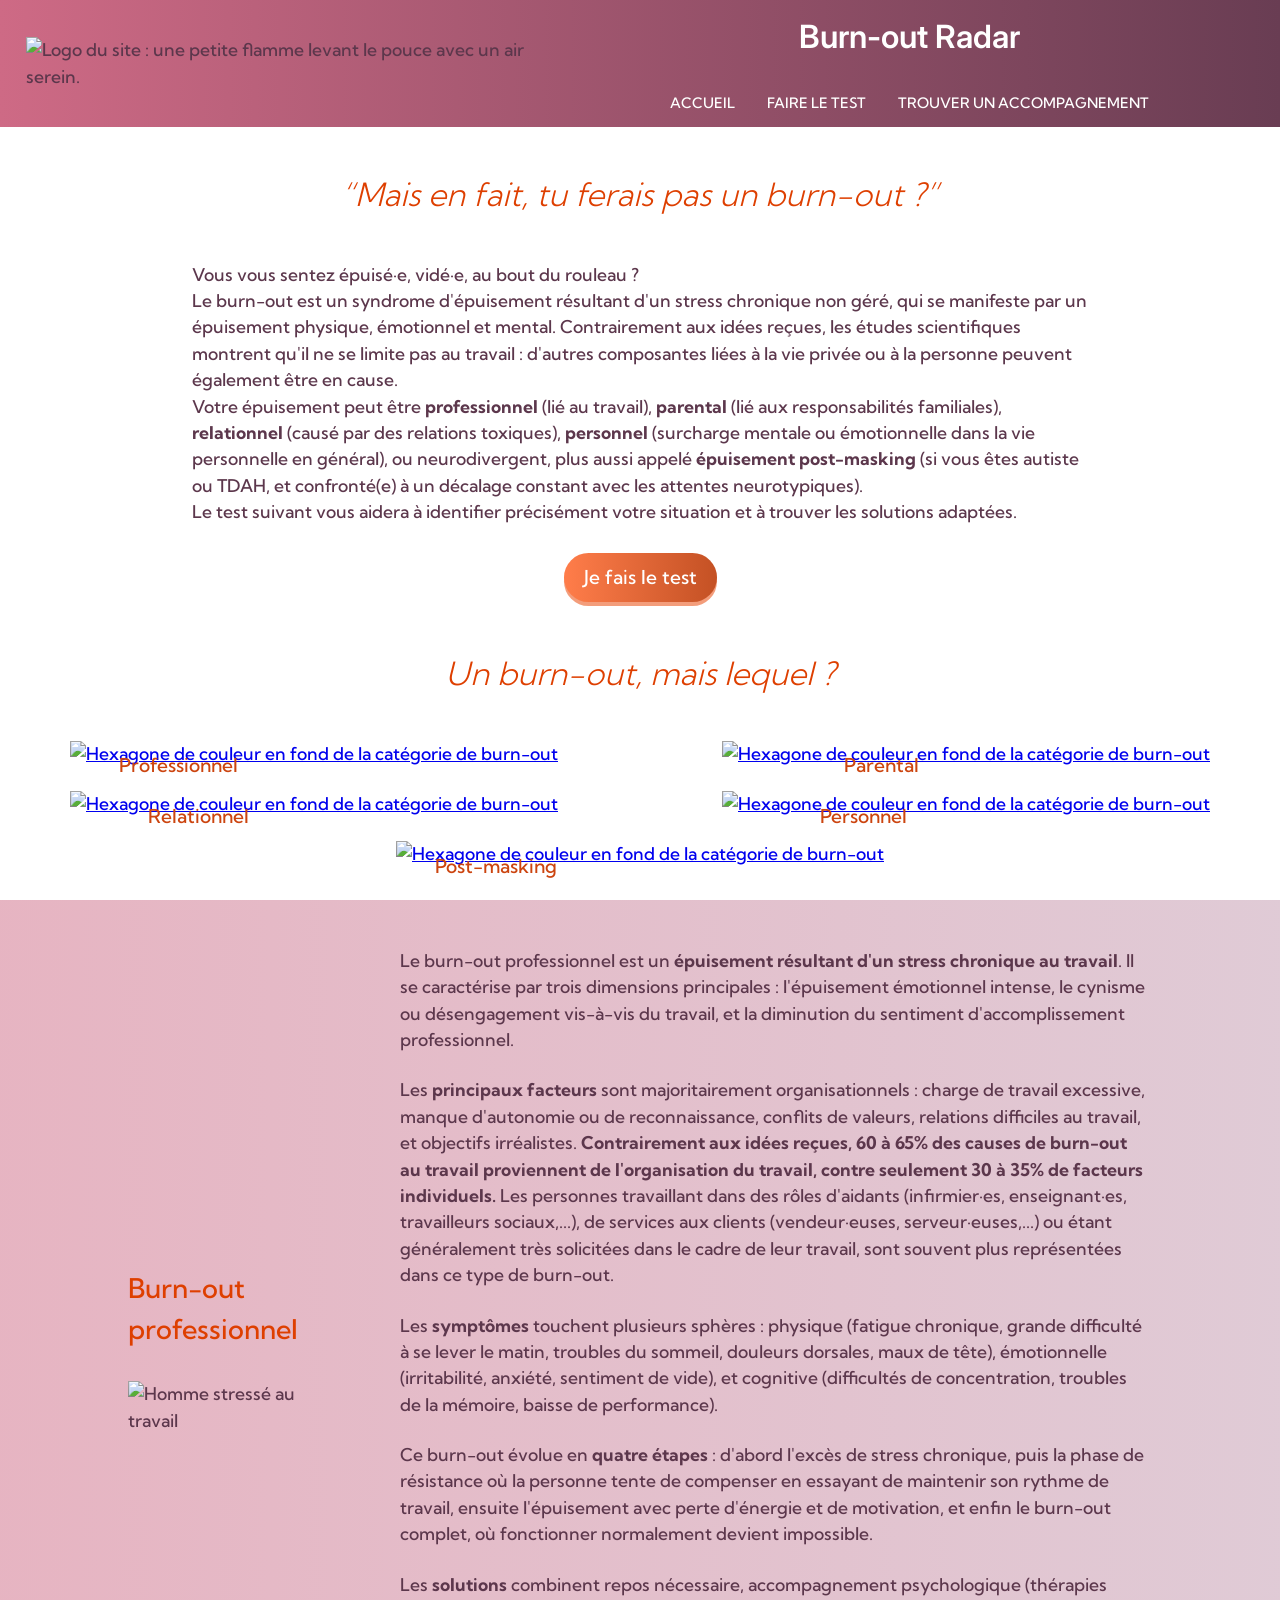
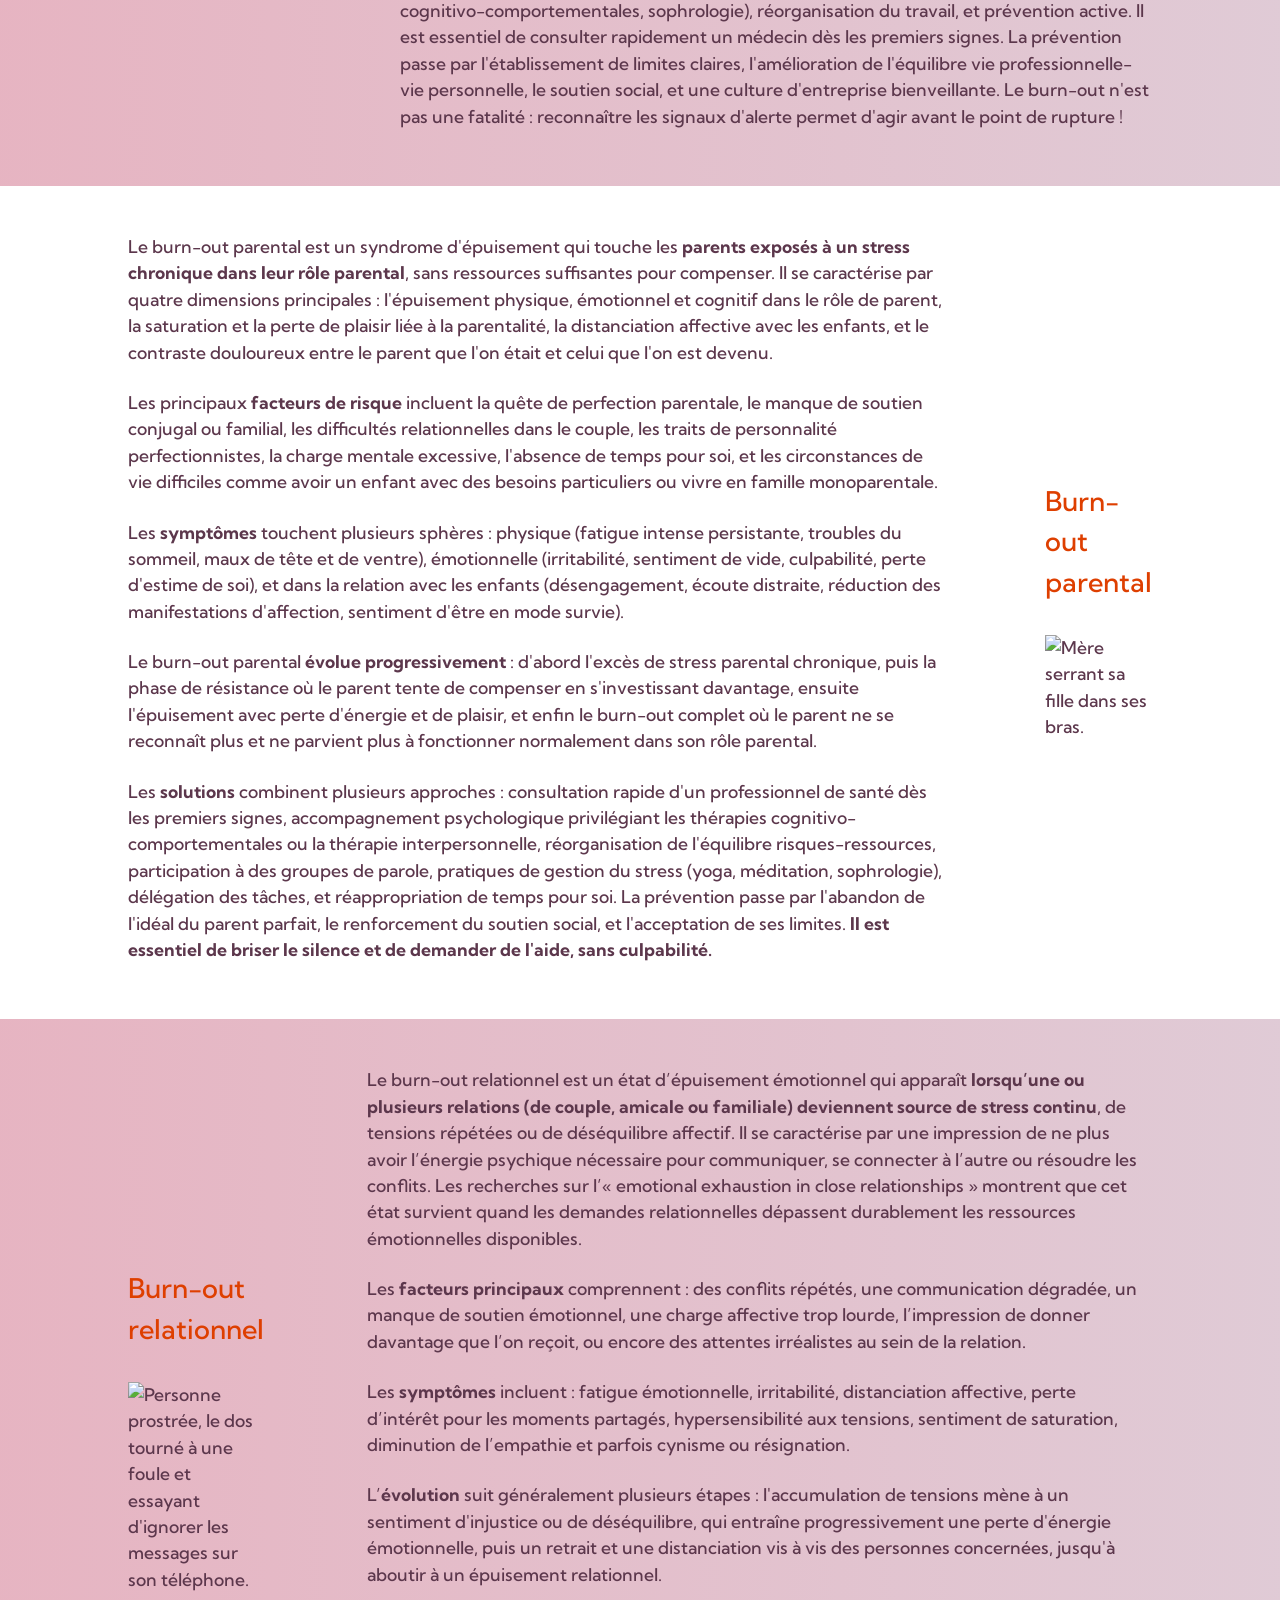
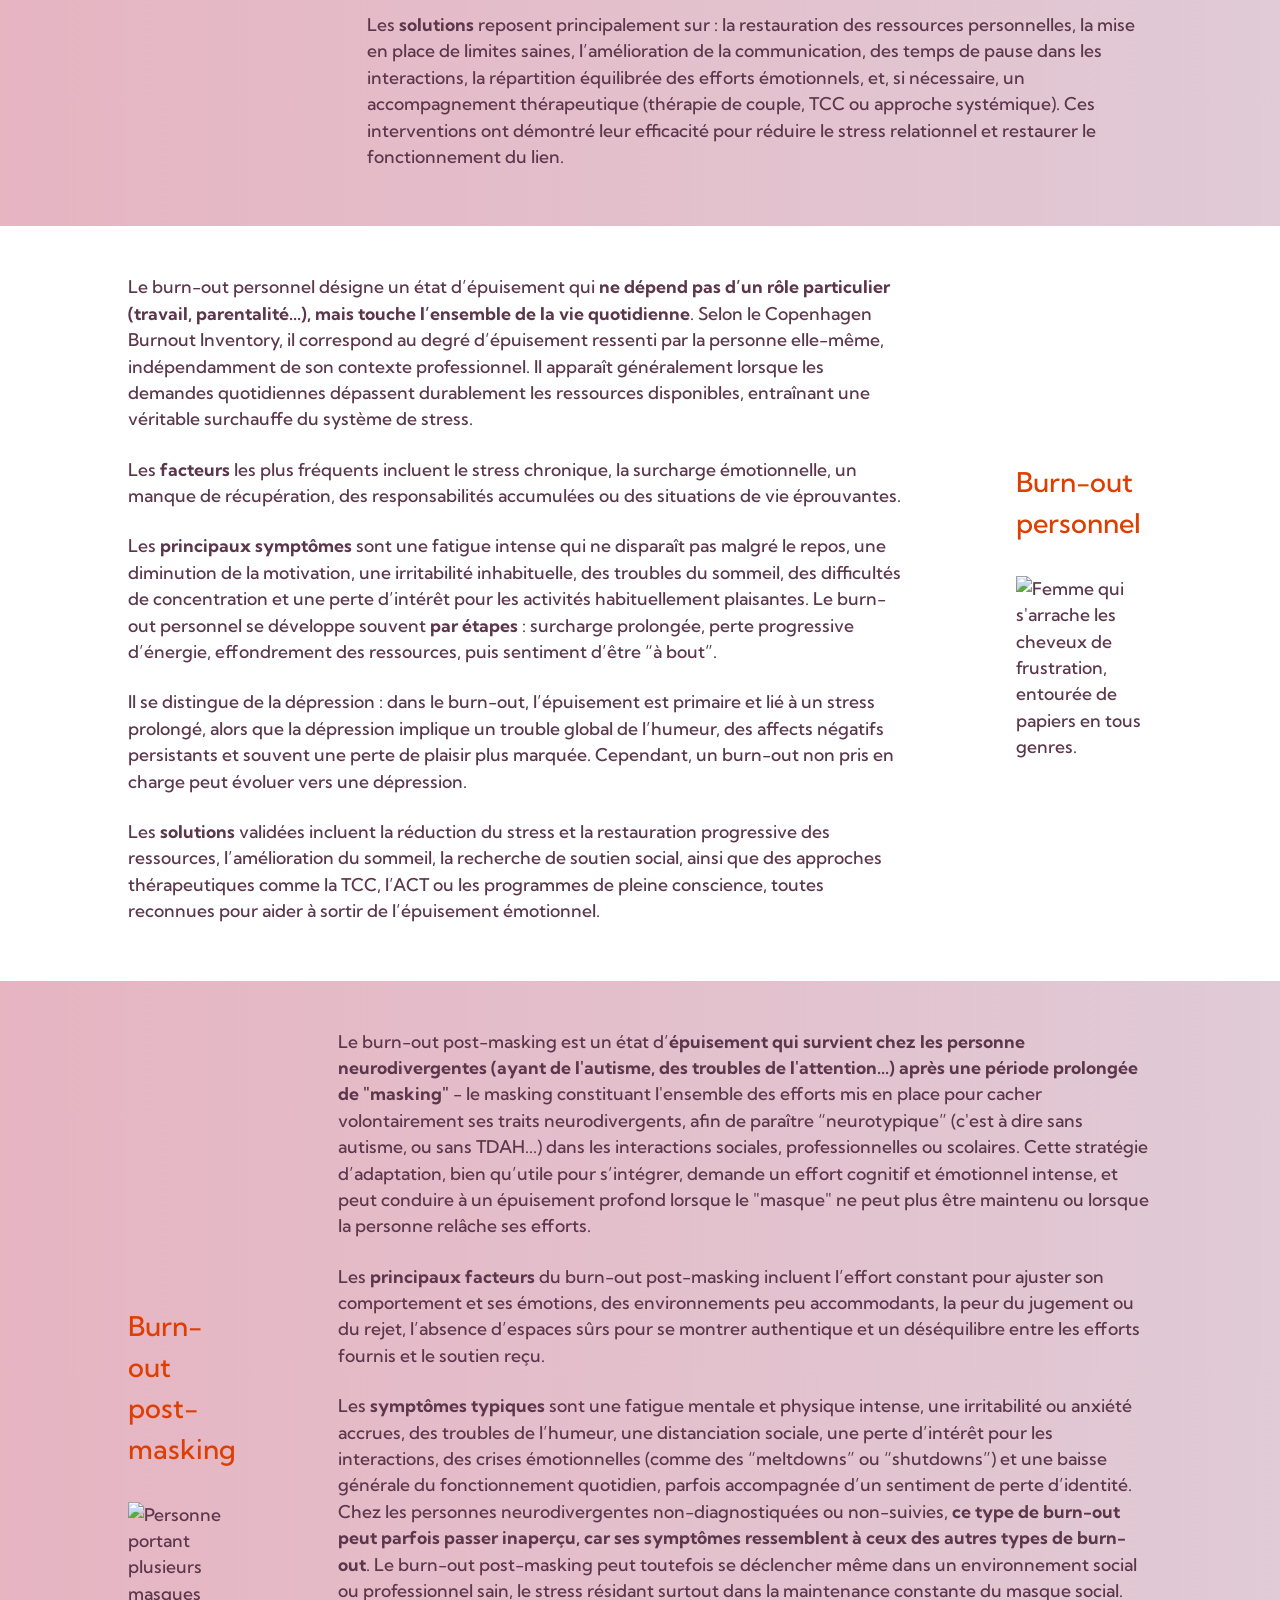
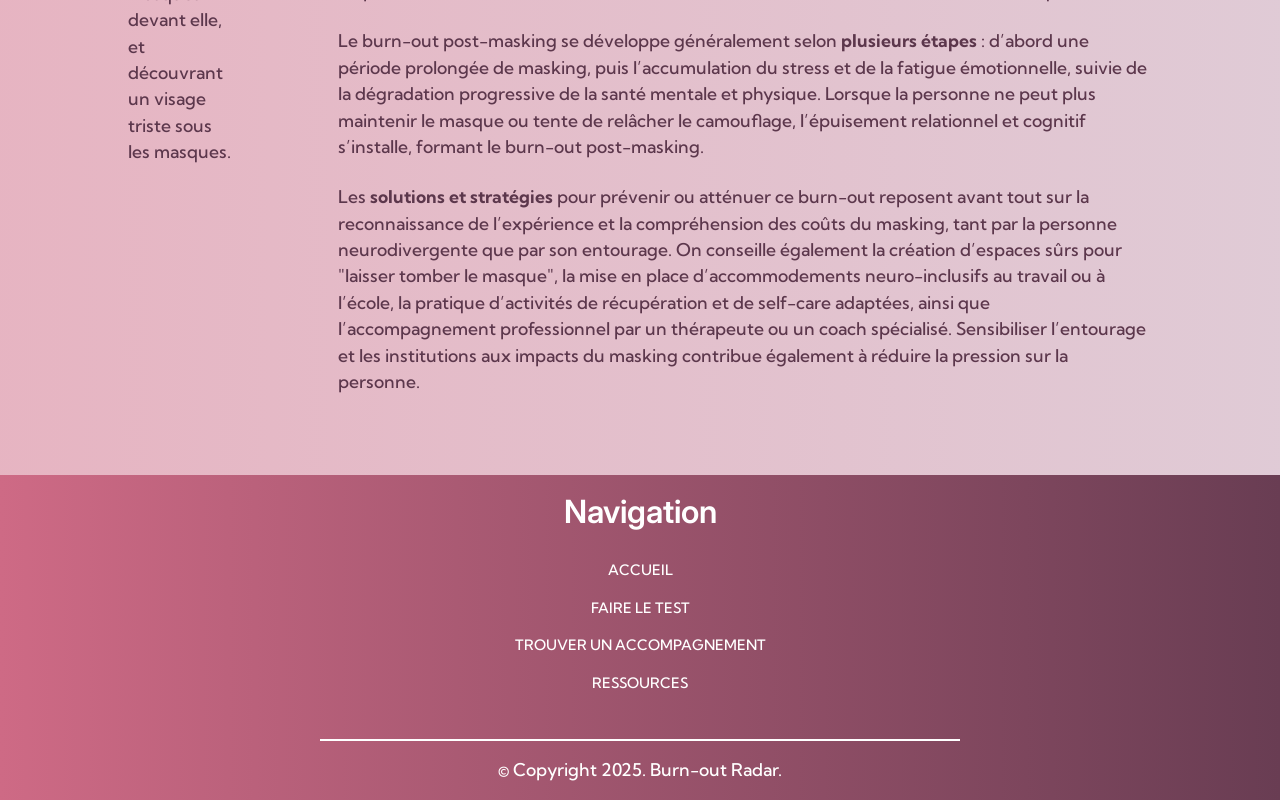
==== commit a3ff9af9: "H1 nouvelle police + smooth scroll + Index.html : espacement <p>" ====
--- a/HTML/index.html
+++ b/HTML/index.html
@@ -14,6 +14,7 @@
     <link rel="preconnect" href="https://fonts.googleapis.com">
     <link rel="preconnect" href="https://fonts.gstatic.com" crossorigin>
     <link href="https://fonts.googleapis.com/css2?family=Inter:ital,opsz,wght@0,14..32,100..900;1,14..32,100..900&family=Josefin+Sans:ital,wght@0,100..700;1,100..700&family=Kumbh+Sans:wght@100..900&display=swap" rel="stylesheet">
+    
     <title>Accueil | Burn-out Radar</title>
 </head>
 <body class="twilight day night">
@@ -45,6 +46,11 @@
             </p>
 
             <a href="page2.html" class="btn"><span class="front">Je fais le test</span></a>
+            
+        </section>
+        <section class="presentationsBurnouts">
+
+            <h2>Un burn-out, mais lequel ?</h2>
 
             <div class="hexaBurnouts">
                 <a  href="#infoPro" class="hexagone">
@@ -78,11 +84,6 @@
                     </span>
                 </a>
             </div>
-            
-        </section>
-        <section class="presentationsBurnouts">
-
-            <h2>Un burn-out, mais lequel ?</h2>
 
             <div class="categoriesBurnout">
 
@@ -147,7 +148,7 @@
                         <p>
                             Les <span class="gras">symptômes</span> incluent : fatigue émotionnelle, irritabilité, distanciation affective, perte d’intérêt pour les moments partagés, hypersensibilité aux tensions, sentiment de saturation, diminution de l’empathie et parfois cynisme ou résignation. </p>
                         <p>
-                            L’<span class="gras">évolution</span> suit généralement plusieurs étapes : accumulation de tensions → sentiment d’injustice ou de déséquilibre → perte d’énergie émotionnelle → retrait et distanciation → épuisement relationnel. </p>
+                            L’<span class="gras">évolution</span> suit généralement plusieurs étapes : l'accumulation de tensions mène à un sentiment d'injustice ou de déséquilibre, qui entraîne progressivement une perte d'énergie émotionnelle, puis un retrait et une distanciation vis à vis des personnes concernées, jusqu'à aboutir à un épuisement relationnel. </p>
                         <p>
                             Les <span class="gras">solutions</span> reposent principalement sur : la restauration des ressources personnelles, la mise en place de limites saines, l’amélioration de la communication, des temps de pause dans les interactions, la répartition équilibrée des efforts émotionnels, et, si nécessaire, un accompagnement thérapeutique (thérapie de couple, TCC ou approche systémique). Ces interventions ont démontré leur efficacité pour réduire le stress relationnel et restaurer le fonctionnement du lien.
 
--- a/Styles/global.css
+++ b/Styles/global.css
@@ -21,6 +21,10 @@
     --h1-h2-font : "Inter", sans-serif;
 
 
+}
+
+html {
+    scroll-behavior: smooth;
 }
 
 
@@ -127,8 +131,8 @@
 h1 {
     color:white;
     text-align: center;
-    font-style: italic;
-    font-weight: 200;
+    /* font-style: italic; */
+    font-weight: 600;
     font-size: 2rem;
     font-family: "Inter", sans-serif;
     padding-bottom:1rem;
--- a/Styles/page1.css
+++ b/Styles/page1.css
@@ -23,7 +23,22 @@
         align-items: center;
         gap:2rem;
         padding-bottom: 2rem;
-        width:80%;
+        width:70%;
+
+        
+    }
+
+    .presentationsBurnouts {
+        display: flex;
+        flex-direction: column;
+        justify-content: space-between;
+        align-items: center;
+        gap:2rem;
+        width:100%;
+
+        h2 {
+            width:80%;
+        }
 
         .hexaBurnouts {
             display: flex;
@@ -58,17 +73,7 @@
                     justify-content: center;
                     align-items: center;
                     gap:0.5rem;
-
-                    /* i {
-                        font-size: 1.5rem;
-                        visibility:hidden;
-                    } */
-                }
-
-                /* a:hover i {
-                    visibility: visible;
-                } */
-              
+                }
 
                 .professionnel {
                     position:absolute;
@@ -95,20 +100,6 @@
             .hexagone:hover {
                 transform: translateY(-10px);
             }
-        }
-    }
-
-    
-    .presentationsBurnouts {
-        display: flex;
-        flex-direction: column;
-        justify-content: space-between;
-        align-items: center;
-        gap:2rem;
-        width:100%;
-
-        h2 {
-            width:80%;
         }
 
         .categoriesBurnout {
@@ -156,13 +147,15 @@
 
                 .infoBurnout {
                     max-width:80%;
+                    display:flex;
+                    flex-direction: column;
+                    justify-content: center;
+                    align-items: flex-start;
+                    gap:1rem;
                     
                     p {
                         padding-bottom:0.5rem;
-
                     }
-
-                    
                 }
             }
             .catPro, .catRel, .catPost {
